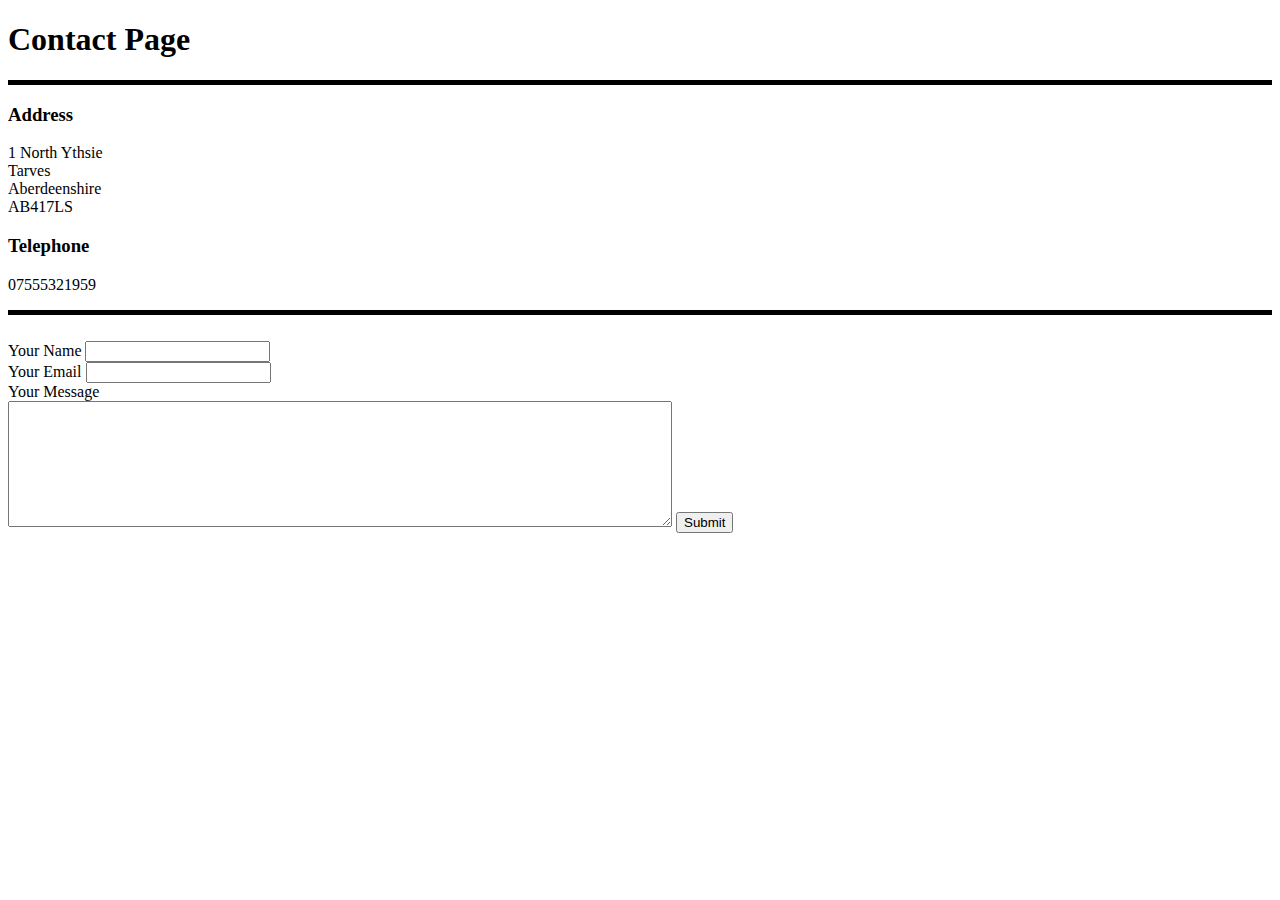
==== Contact me.html @ 00b51400 "Add files via upload" ====
<!DOCTYPE html>
<html lang="en" dir="ltr">

<head>
  <meta charset="utf-8">
  <title>Contact Michael</title>
</head>
<h1>Contact Page</h1>
<hr size="5" color="black" />

<body>
  <h3>Address</h3>
  <p>1 North Ythsie <br>
    Tarves <br>
    Aberdeenshire <br>
    AB417LS <br>
  </p>
  <h3>Telephone</h3>
  <p>07555321959</p>
  <hr size="5" color="black" />
  <br>
  <form class="" action="mailto:mbrothers1401@gmail.com" method="post" enctype="text/plain"
      <label> Your Name </label>
      <input type="text" name="Your Name" value=""><br>
      <label> Your Email</label>
      <input type="email" name="Your Email" value=""><br>
      <label> Your Message </label><br>
    <textarea name="Message" rows="8" cols="80"></textarea>
      <input type= "submit"/>

  </form>

</body>

</html>
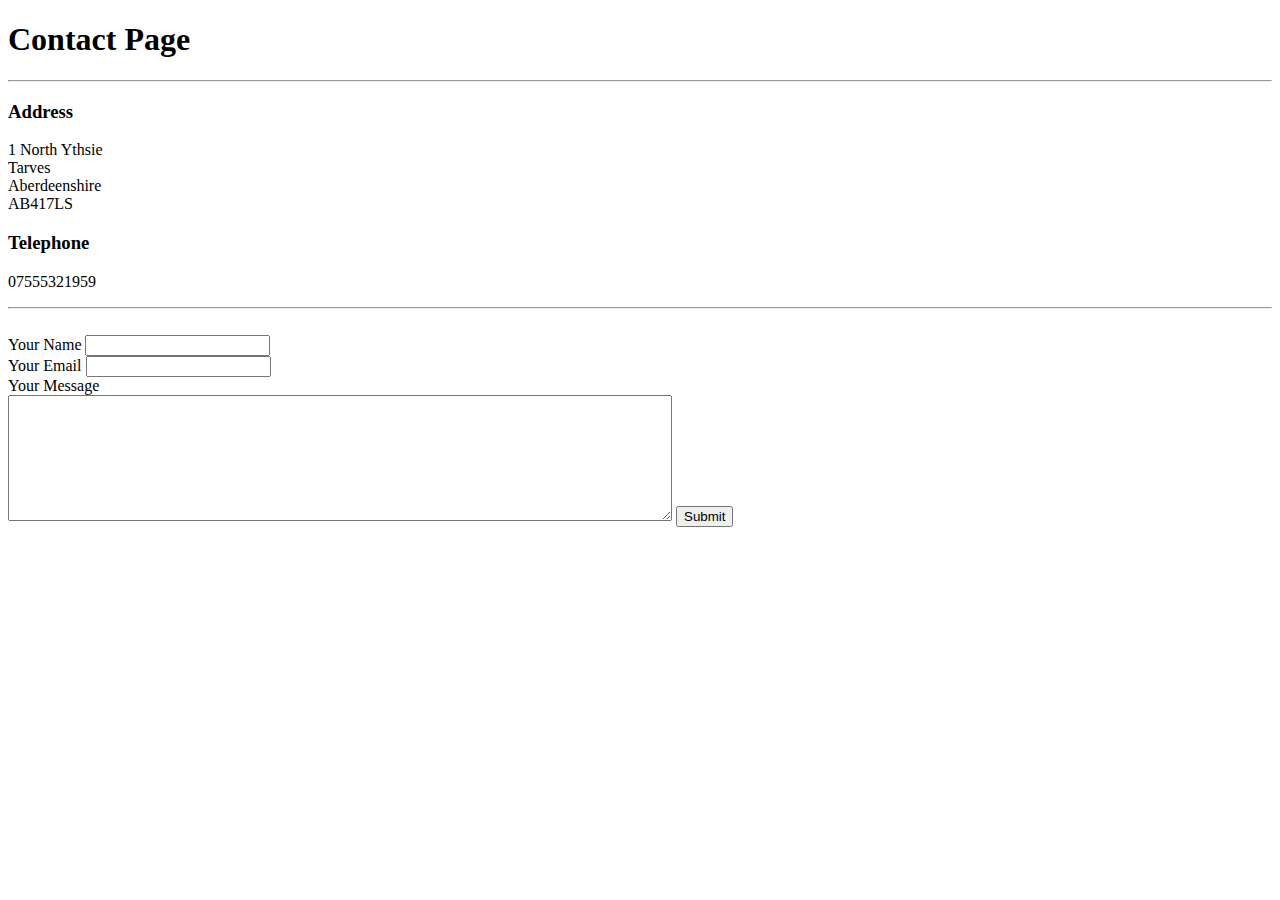
==== commit 0939ee65: "Add files via upload" ====
--- a/Contact me.html
+++ b/Contact me.html
@@ -4,9 +4,10 @@
 <head>
   <meta charset="utf-8">
   <title>Contact Michael</title>
+  <link rel="stylesheet" href="css/styles.css">
 </head>
 <h1>Contact Page</h1>
-<hr size="5" color="black" />
+<hr>
 
 <body>
   <h3>Address</h3>
@@ -17,7 +18,7 @@
   </p>
   <h3>Telephone</h3>
   <p>07555321959</p>
-  <hr size="5" color="black" />
+  <hr>
   <br>
   <form class="" action="mailto:mbrothers1401@gmail.com" method="post" enctype="text/plain"
       <label> Your Name </label>
